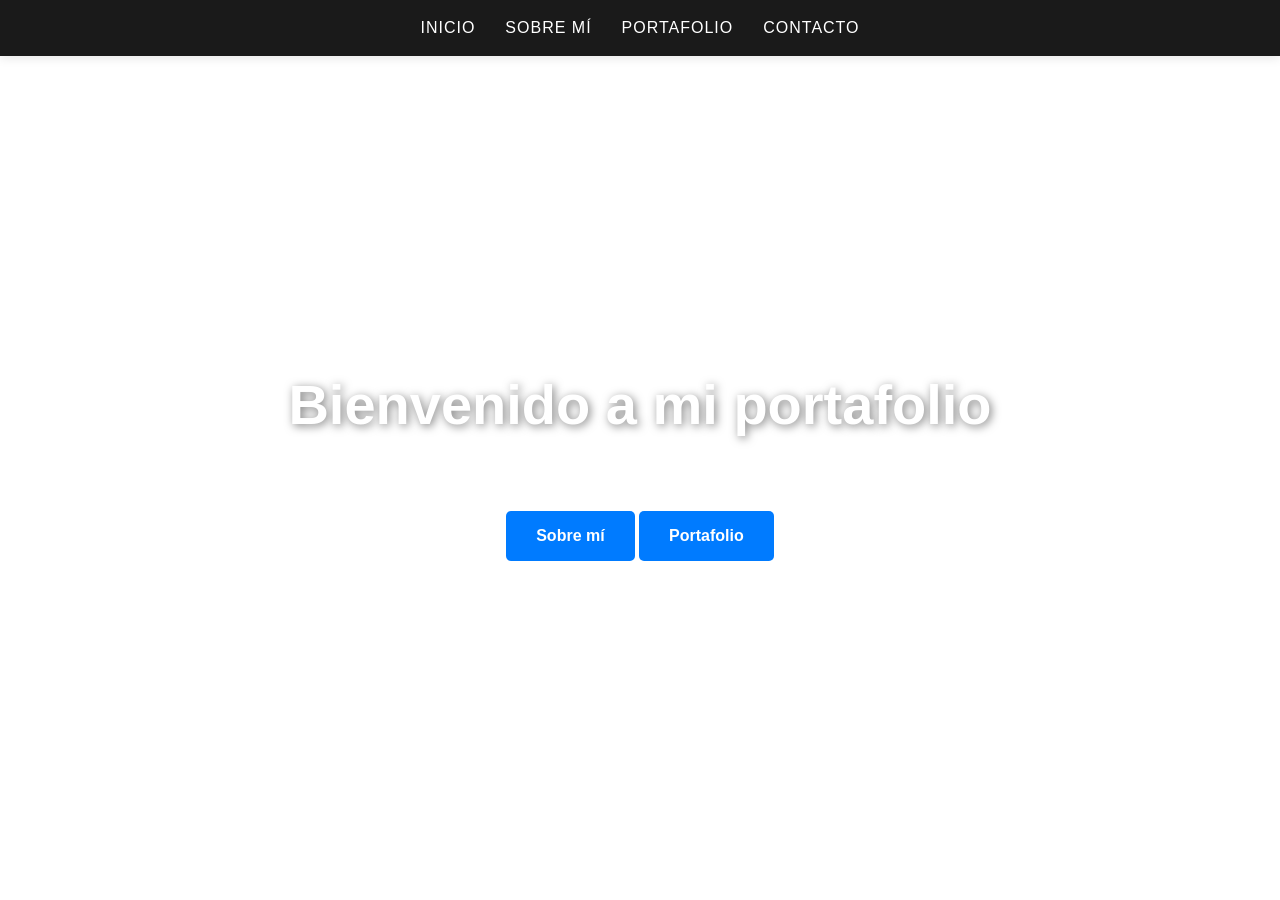
==== index.html @ a13bbb98 "Primer Commit" ====
<!DOCTYPE html>
<html lang="en">
<head>
    <meta charset="UTF-8">
    <meta name="viewport" content="width=device-width, initial-scale=1.0">
    <title>Inicio</title>
    <link rel="stylesheet" href="style.css">
    <link rel="shortcut icon" href="/assets/img/favicon.ico" type="image/x-icon">
</head>
<body>
    <header class="juan">
        <nav>
            <ul>
                <li><a href="index.html">Inicio</a></li>
                <li><a href="sobremi.html">Sobre mí</a></li>
                <li><a href="portafolio.html">Portafolio</a></li>
                <li><a href="contacto.html">Contacto</a></li>
            </ul>
        </nav>
    </header>
    <main>
        <section class="hero">
            <video autoplay muted loop>
                <source src="assets/video/short.mp4" type="video/mp4">
            </video>
            <div class="hero-content">
                <h1>Bienvenido a mi portafolio</h1>
                <p>Desarrollo web básico</p>
                <a href="sobremi.html" class="btn">Sobre mí</a>
                <a href="portafolio.html" class="btn">Portafolio</a>
            </div>
        </section>
        <section class="info">
            
        </section>
    </main>
    <footer>

    </footer>
</body>
</html>
---- style.css ----
:root {
    --color-primario: #1a1a1a;
    --color-secundario: #ffffff;
    --color-acento: #007bff;
    --color-texto: #333333;
    --color-fondo-suave: #f4f7f6;
    --transicion: all 0.3s ease;
}

* {
    margin: 0;
    padding: 0;
    box-sizing: border-box;
}

body {
    font-family: 'Segoe UI', Tahoma, Geneva, Verdana, sans-serif;
    line-height: 1.6;
    color: var(--color-texto);
    display: flex;
    flex-direction: column;
    min-height: 100vh;
    background-color: var(--color-secundario);
}

header {
    background: var(--color-primario);
    box-shadow: 0 2px 10px rgba(0,0,0,0.1);
    position: sticky;
    top: 0;
    z-index: 1000;
}

nav {
    max-width: 1200px;
    margin: 0 auto;
    padding: 15px 20px;
}

nav ul {
    display: flex;
    list-style: none;
    justify-content: center;
    gap: 30px;
}

nav ul li a {
    color: var(--color-secundario);
    text-decoration: none;
    font-size: 1rem;
    font-weight: 500;
    text-transform: uppercase;
    letter-spacing: 1px;
    transition: var(--transicion);
}

nav ul li a:hover {
    color: var(--color-acento)
}

main {
    flex: 1;
}

.hero {
    position: relative;
    height: 90vh;
    overflow: hidden;
    display: flex;
    align-items: center;
    justify-content: center;
}

.hero video {
    position: absolute;
    top: 0;
    left: 0;
    width: 100%;
    height: 100%;
    object-fit: cover;
    filter: brightness(0.5);
}

.hero-content {
    position: relative;
    z-index: 1;
    color: var(--color-secundario);
    text-align: center;
    padding: 0 20px;
}

.hero-content h1 {
    font-size: 3.5rem;
    margin-bottom: 1rem;
    text-shadow: 2px 2px 10px rgba(0,0,0,0.5);
}

.btn {
    display: inline-block;
    margin-top: 20px;
    padding: 12px 30px;
    background: var(--color-acento);
    color: var(--color-secundario);
    text-decoration: none;
    border-radius: 5px;
    font-weight: bold;
    transition: var(--transicion);
}

.btn:hover {
    background: #0056b3;
    transform: translateY(-2px);
}
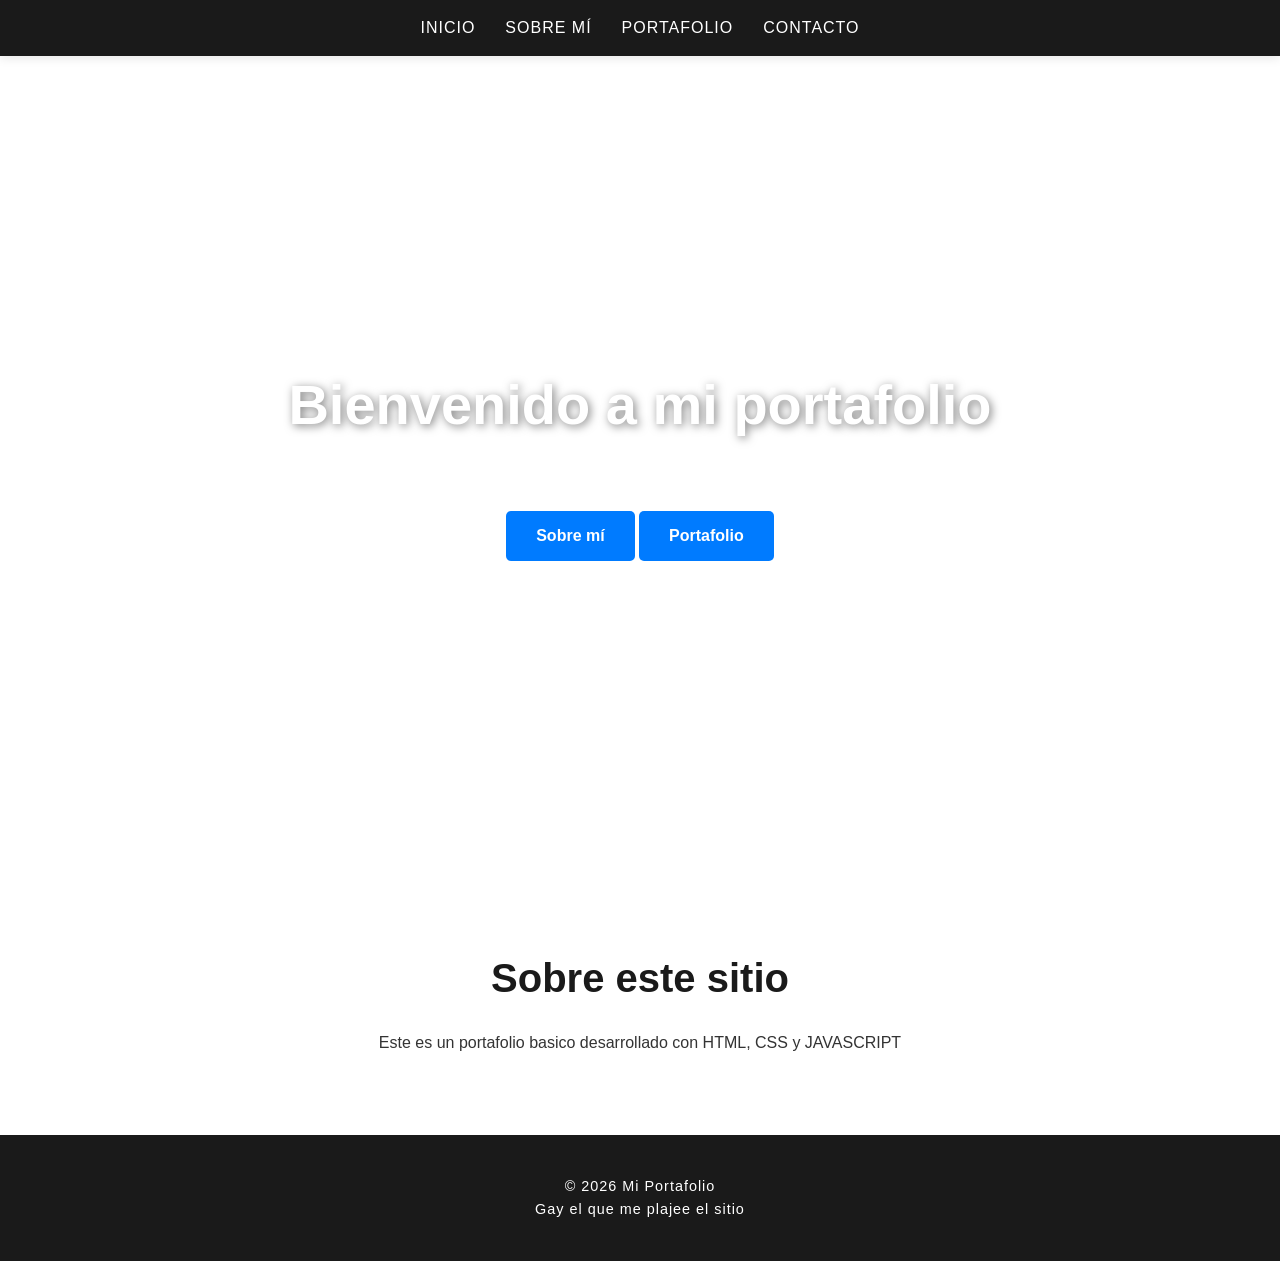
==== commit d0ddf5ef: "Se agreo una nueva seccion debajo del hero, se añadio el footer y se creo un archi script.js" ====
--- a/index.html
+++ b/index.html
@@ -8,7 +8,7 @@
     <link rel="shortcut icon" href="/assets/img/favicon.ico" type="image/x-icon">
 </head>
 <body>
-    <header class="juan">
+    <header class="bryan">
         <nav>
             <ul>
                 <li><a href="index.html">Inicio</a></li>
@@ -31,11 +31,15 @@
             </div>
         </section>
         <section class="info">
-            
+            <h2>Sobre este sitio</h2>
+            <p>Este es un portafolio basico desarrollado con HTML, CSS y JAVASCRIPT</p>
         </section>
     </main>
     <footer>
+        <p>&copy; 2026 Mi Portafolio </p>
+        <p>Gay el que me plajee el sitio</p>
+    </footer>
 
-    </footer>
+    <script src="./script.js"></script>
 </body>
 </html>
--- a/style.css
+++ b/style.css
@@ -110,4 +110,26 @@
 .btn:hover {
     background: #0056b3;
     transform: translateY(-2px);
+}
+
+.info {
+    padding: 80px 20px;
+    max-width: 800px;
+    margin: 0 auto;
+    text-align: center;
+}
+
+.info h2 {
+    font-size: 2.5rem;
+    margin-bottom: 20px;
+    color: var(--color-primario);
+}
+
+footer {
+    padding: 40px 20px;
+    text-align: center;
+    font-size: 0.9rem;
+    background: var(--color-primario);
+    color: var(--color-secundario);
+    letter-spacing: 1px;
 }
